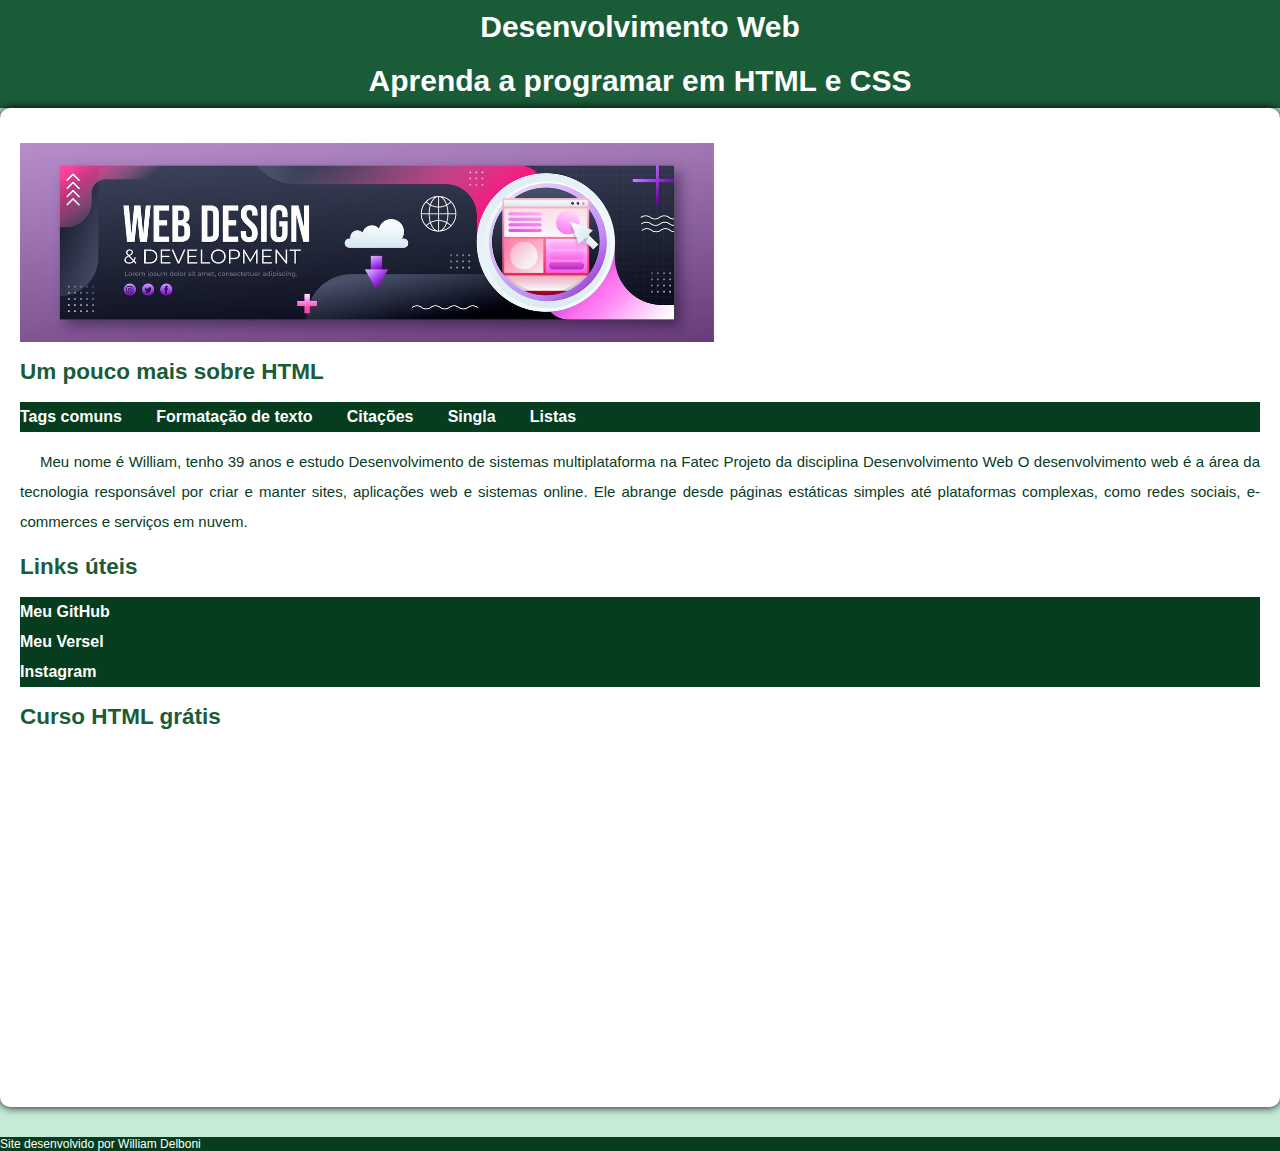
==== Index.html @ 8500e952 "Fatec" ====
<!DOCTYPE html>
<html lang="pt-br">
<head>
    <meta charset="UTF-8">
    <meta name="viewport" content="width=device-width, initial-scale=1.0">
    <link rel="shortcut icon" href="Imagens/Fatec.png">
    <title>Desenvolvimento Web</title>
    <link rel="stylesheet" href="Estilo/estilo.css">
</head>
<body>
    <header>
        <h1>
        Desenvolvimento Web
        </h1>
        <p>
            <h1> Aprenda a programar em HTML e CSS</h2>
        </p>
        
    </header>
    
    <main>
        <p><img src="Imagens/Banner.jpg" alt="Desenvolvimento Web" width="300" height="150"></p>
        <p>
            <h2>Um pouco mais sobre HTML</h2>
        </p>
        <nav class="h">
            <a href="Tags comuns.html">Tags comuns</a>
            <a href="Formatação de texto.html">Formatação de texto</a>
            <a href="Citações.html">Citações</a>
            <a href="Siglas.html">Singla</a>
            <a href="Listas.html">Listas</a>
        </nav>
        
        <p>
                Meu nome é William, tenho 39 anos e estudo Desenvolvimento de sistemas multiplataforma na Fatec
        
                Projeto da disciplina Desenvolvimento Web
        
                O desenvolvimento web é a área da tecnologia responsável por criar e manter sites, aplicações web e sistemas online. Ele abrange desde páginas estáticas simples até plataformas complexas, como redes sociais, e-commerces e serviços em nuvem.
        
        </p>
                
                    <p>
                        <h2>Links úteis</h2>
                    </p>
                <nav class="horizontal">
                        <a href="https://github.com/delbonifatec" target="_blank">Meu GitHub</a><br>
                        <a href="https://vercel.com/williams-projects-91262d3d" target="_blank">Meu Versel</a> <br>
                        <a href="http://instagram.com/wdelboni" target="_blank">Instagram</a>
                </nav>
        
                <p>
                    <h2>
                        Curso HTML grátis
                    </h2>
                </p>
                    <p><iframe width="560" height="315" src="https://www.youtube.com/embed/Ejkb_YpuHWs?si=Alpd4G35A7jESFYM" title="YouTube video player" frameborder="0" allow="accelerometer; autoplay; clipboard-write; encrypted-media; gyroscope; picture-in-picture; web-share" referrerpolicy="strict-origin-when-cross-origin" allowfullscreen></iframe></p>
    </main>
</body>
<footer> 
    <p>Site desenvolvido por William Delboni</p>
</footer>
</html>
---- Estilo/estilo.css ----
@charset "UTF-8";

/*
#c5ebd6
#83e1ad
#3ddc84
#2fa866
#a15c37
#063d1e
*/

:root {

    --cor0: #c5ebd6;
    --cor1: #83e1ad;
    --cor2: #3ddc84;
    --cor3: #2fa866;
    --cor4: #1a5c37;
    --cor5: #063d1e;
}

*{
    margin: 0px;
    padding: 0px;
}



header{
    background-color: var(--cor4);
    min-height: 90px;
    text-align: center;
}

body{
    background-color: #c5ebd6;
    font-family: Arial, Helvetica, sans-serif;
    font-size: 15px;
}

h1{
   color: white;
   text-align:center;
   padding: 10px;
   
}

h2{
    color: var(--cor4);
}

h3{
    color:var(--cor3);

}


main{
    background-color:white;
    min-width: 320px;
    max-width: 1500px;
    color:var(--cor5);
    padding: 20px;
    box-shadow: 0px 0px 10px black;
    border-radius: 10px;
    margin: auto;
    margin-bottom: 30px;    
    line-height: 2em;
    font-size: 1em;
    }
 
main p{
        margin: 15px 0px ;
        text-align: justify;
        text-indent: 20px;
 }

 nav{
    background-color:var(--cor5)    
}
 main a{    
        text-decoration: none;
        color: white;
        font-size:medium;
        font-weight: 700;
        padding-right: 15px;
        margin-right: 15px;
        
}

main a:hover    {    
    text-decoration: underline;
    color: var(--cor5);
    background-color: var(--cor2);
    
}

main img {
    width: 56%;
    height: auto;
    display: block;
}

footer{
    background-color:var(--cor5);
    color: white;
    font-family: Arial, Helvetica, sans-serif;
    font-size: 12px;
}

*{
    margin: 0px;
    padding: 0px;
}

ol{
margin-left: 25px;
}

ul{
    margin-left: 25px;
}
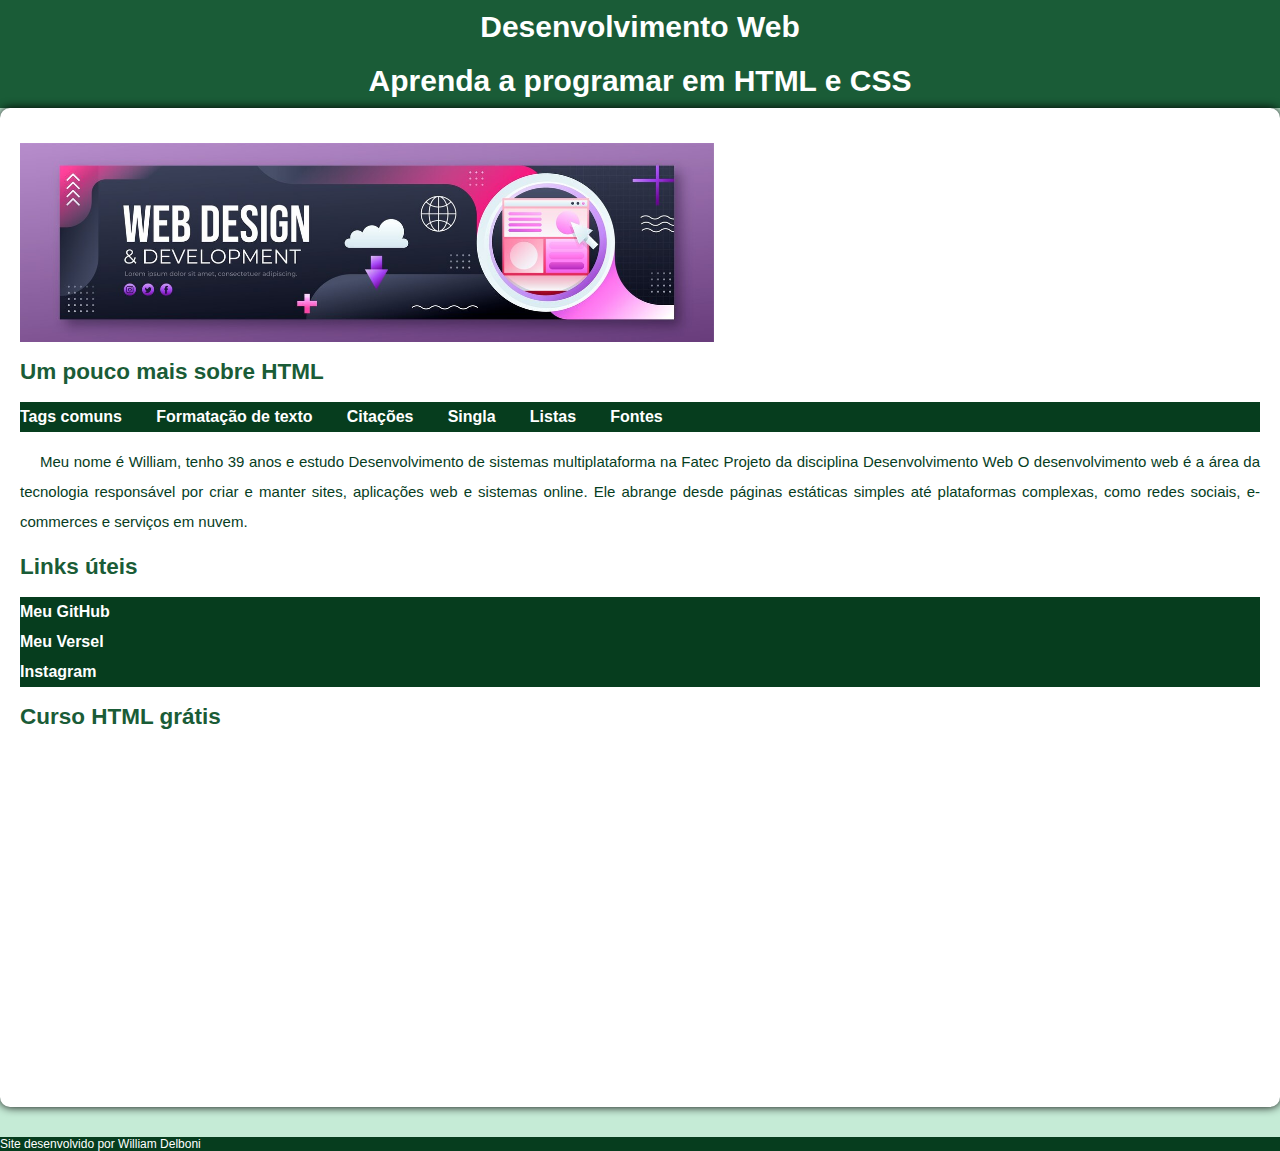
==== commit 22ff874a: "Fontes" ====
--- a/Index.html
+++ b/Index.html
@@ -29,6 +29,7 @@
             <a href="Citações.html">Citações</a>
             <a href="Siglas.html">Singla</a>
             <a href="Listas.html">Listas</a>
+            <a href="Fontes.html">Fontes</a>
         </nav>
         
         <p>
--- a/Estilo/estilo.css
+++ b/Estilo/estilo.css
@@ -1,6 +1,6 @@
 @charset "UTF-8";
 
-/*
+/* Paleta de cores
 #c5ebd6
 #83e1ad
 #3ddc84
@@ -8,6 +8,47 @@
 #a15c37
 #063d1e
 */
+
+/* ------------------ Fontes Google Fonts ------------------- */
+
+.boldonse-regular {
+    font-family: "Boldonse", system-ui;
+    font-weight: 400;
+    font-style: normal;
+  }
+
+  .codystar-regular {
+    font-family: "Codystar", sans-serif;
+    font-weight: 400;
+    font-style: normal;
+  }
+  
+  .pacifico-regular {
+    font-family: "Pacifico", cursive;
+    font-weight: 400;
+    font-style: normal;
+  }
+  
+  
+/* ------------------ Fontes Google Fonts ------------------- */
+
+p.GoogleFonts1 {
+
+    font-family: boldonse-regular;
+
+}
+
+.GoogleFonts2 {
+    font-family: codystar-regular;
+    
+}
+
+.GoogleFonts3 {
+    font-family: pacifico-regular;
+    
+}
+
+
 
 :root {
 
@@ -119,4 +160,5 @@
 
 ul{
     margin-left: 25px;
-}+}
+
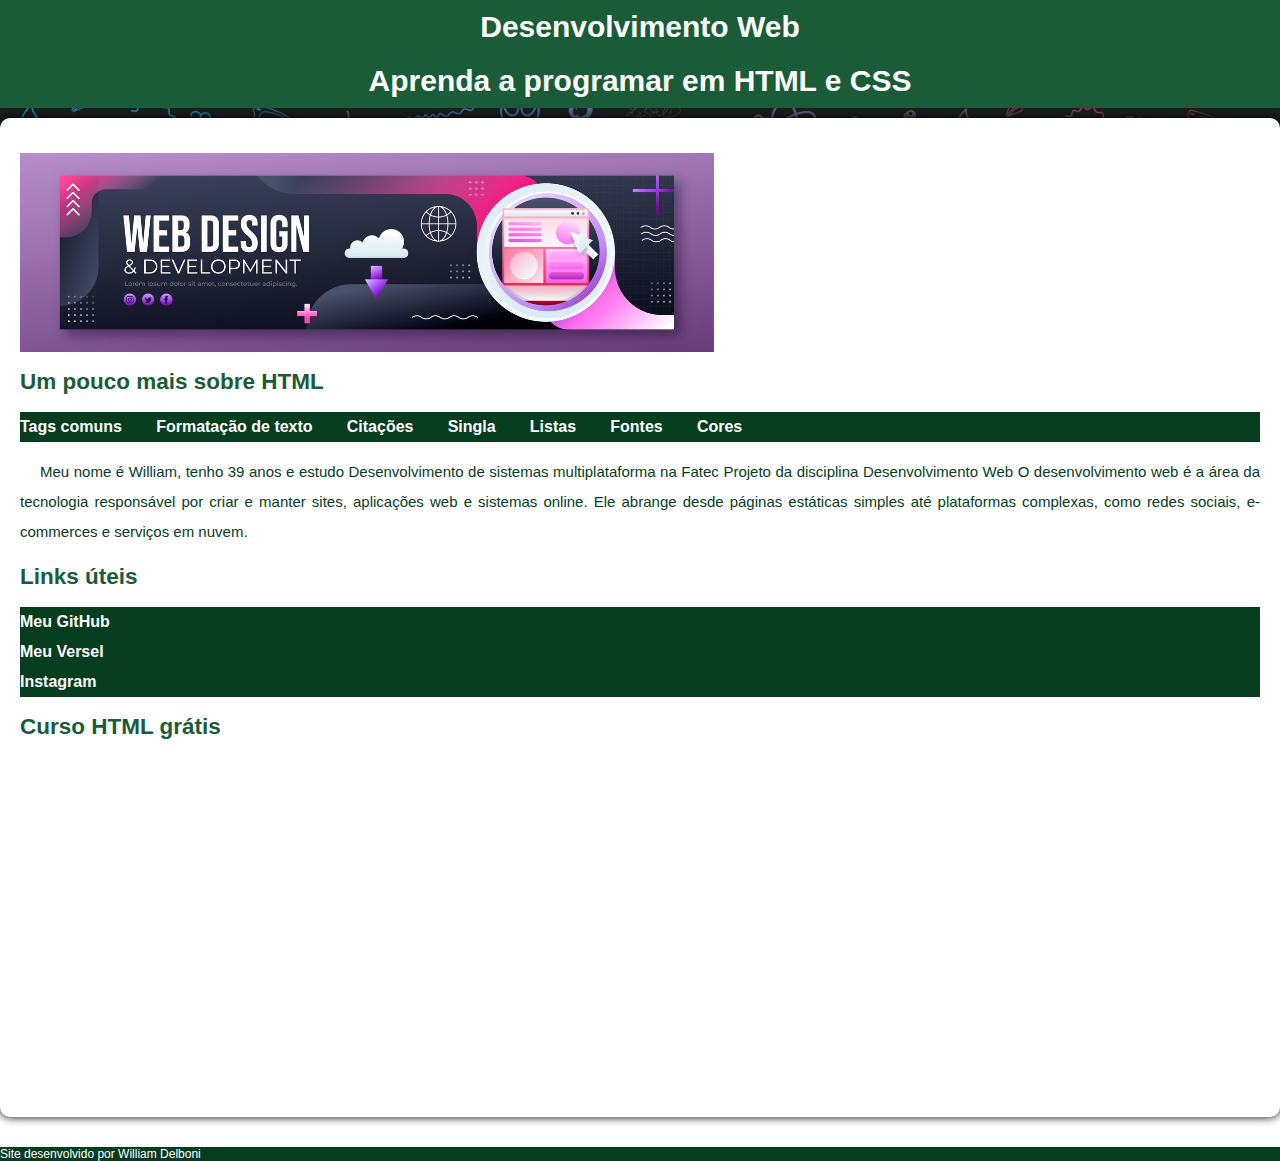
==== commit d59feea6: "Minhas alterações locais" ====
--- a/Index.html
+++ b/Index.html
@@ -8,6 +8,16 @@
     <link rel="stylesheet" href="Estilo/estilo.css">
 </head>
 <body>
+    <style>
+        body {
+            margin: 0;
+            padding: 0;
+            background: url('Imagens/Background.jpg') no-repeat center center fixed;
+            background-size: cover;
+            height: 100vh;
+        }
+    </style>
+
     <header>
         <h1>
         Desenvolvimento Web
@@ -30,6 +40,7 @@
             <a href="Siglas.html">Singla</a>
             <a href="Listas.html">Listas</a>
             <a href="Fontes.html">Fontes</a>
+            <a href="Cores.html">Cores</a>
         </nav>
         
         <p>
--- a/Estilo/estilo.css
+++ b/Estilo/estilo.css
@@ -9,47 +9,75 @@
 #063d1e
 */
 
-/* ------------------ Fontes Google Fonts ------------------- */
-
-.boldonse-regular {
-    font-family: "Boldonse", system-ui;
+p#GoogleFonts1 {
+    font-family: "Rubik Dirt", system-ui;
+  font-weight: 400;
+  font-style: normal;
+  font-size: 200%;
+  text-indent: 0px;
+  }
+
+  p#GoogleFonts2 {
+    font-family: "Mystery Quest", system-ui;
+  font-weight: 400;
+  font-style: normal;
+  font-size: 200%;
+  text-indent: 0px;
+  }
+
+  p#GoogleFonts3 {
+    font-family: "Borel", cursive;
+  font-weight: 400;
+  font-style: normal;
+  font-size: 200%;
+  text-indent: 0px;
+  }
+
+  p#FonteExterna1 {
+    font-family: "Lacquer", system-ui;
+  font-weight: 400;
+  font-style: normal;
+  font-size: 200%;
+  text-indent: 0px;
+  }
+
+  p#FonteExterna2 {
+    font-family: "Tangerine", cursive;
+    font-weight: 700;
+    font-style: normal;
+    font-size:200%;
+    text-indent: 0px;
+  }
+
+  p#FonteExterna3 {
+    font-family: "Music Logos", cursive;
     font-weight: 400;
     font-style: normal;
-  }
-
-  .codystar-regular {
-    font-family: "Codystar", sans-serif;
-    font-weight: 400;
-    font-style: normal;
-  }
+    font-size: 400%;
+    letter-spacing: 10px;
+    line-height: 50px;
+    text-indent: 0px;
+  }
+
+
+  a.LinkFonte{
+    text-decoration: none;
+        color: var(--cor5);
+        font-size:medium;
+        font-weight: 700;
+        padding-right: 15px;
+        margin-right: 15px;
+
+  }
+
+  a.LinkFonte:hover    {    
+    text-decoration: underline;
+    color: white;
+    background-color: var(--cor2);
+    
+}
+
   
-  .pacifico-regular {
-    font-family: "Pacifico", cursive;
-    font-weight: 400;
-    font-style: normal;
-  }
-  
-  
-/* ------------------ Fontes Google Fonts ------------------- */
-
-p.GoogleFonts1 {
-
-    font-family: boldonse-regular;
-
-}
-
-.GoogleFonts2 {
-    font-family: codystar-regular;
-    
-}
-
-.GoogleFonts3 {
-    font-family: pacifico-regular;
-    
-}
-
-
-
 :root {
 
     --cor0: #c5ebd6;
@@ -74,10 +102,18 @@
 }
 
 body{
+    margin: 0;
+    padding: 0;
+    background: url('Imagens/Background.jpg') no-repeat center center fixed;
+    background-size: cover;
+    height: 100vh;
+    
     background-color: #c5ebd6;
     font-family: Arial, Helvetica, sans-serif;
-    font-size: 15px;
-}
+    font-size: 15px;   
+}
+
+
 
 h1{
    color: white;
@@ -105,6 +141,7 @@
     box-shadow: 0px 0px 10px black;
     border-radius: 10px;
     margin: auto;
+    margin-top: 10px;
     margin-bottom: 30px;    
     line-height: 2em;
     font-size: 1em;
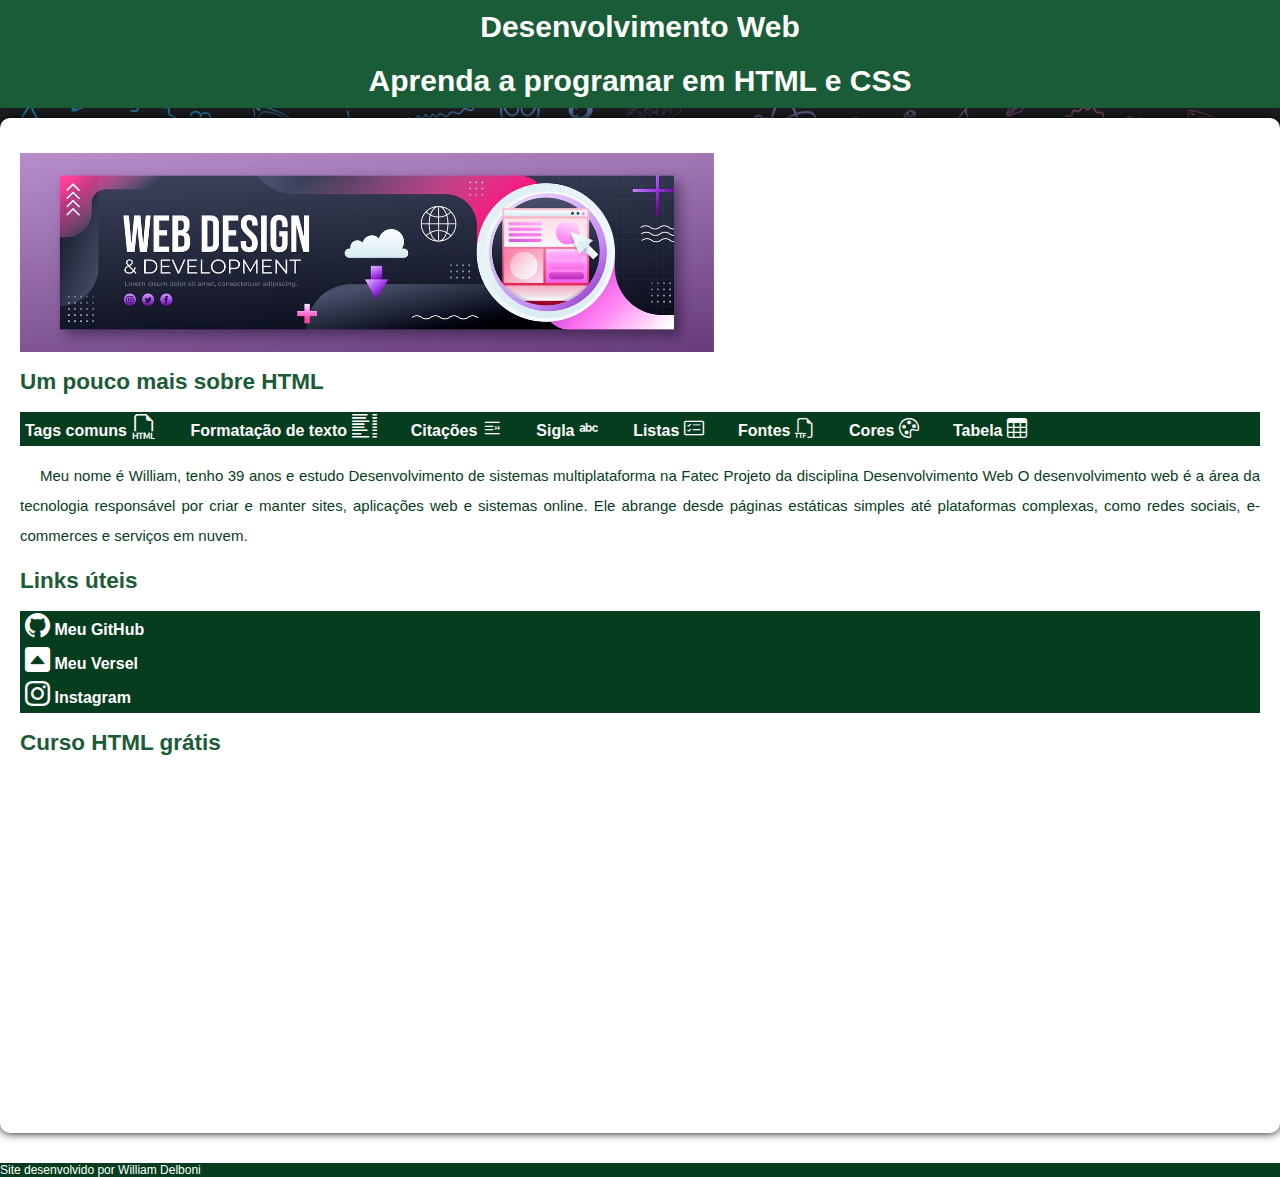
==== commit ca94e9f3: "Atualizando" ====
--- a/Index.html
+++ b/Index.html
@@ -6,6 +6,8 @@
     <link rel="shortcut icon" href="Imagens/Fatec.png">
     <title>Desenvolvimento Web</title>
     <link rel="stylesheet" href="Estilo/estilo.css">
+
+    <link rel="stylesheet" href="https://cdn.jsdelivr.net/npm/bootstrap-icons@1.11.3/font/bootstrap-icons.min.css">
 </head>
 <body>
     <style>
@@ -34,13 +36,14 @@
             <h2>Um pouco mais sobre HTML</h2>
         </p>
         <nav class="h">
-            <a href="Tags comuns.html">Tags comuns</a>
-            <a href="Formatação de texto.html">Formatação de texto</a>
-            <a href="Citações.html">Citações</a>
-            <a href="Siglas.html">Singla</a>
-            <a href="Listas.html">Listas</a>
-            <a href="Fontes.html">Fontes</a>
-            <a href="Cores.html">Cores</a>
+            <a href="Tags comuns.html" style="margin-left: 5px;"> Tags comuns <i class="bi bi-filetype-html" style="Font-size: 25px"></i></a>
+            <a href="Formatação de texto.html"> Formatação de texto <i class="bi bi-list-columns" style="Font-size: 25px"></i></a>
+            <a href="Citações.html">Citações <i class="bi bi-blockquote-right" style="Font-size: 20px"></i> </a>
+            <a href="Siglas.html">Sigla <i class="bi bi-alphabet" style="Font-size: 20px"></i></a>
+            <a href="Listas.html">Listas <i class="bi bi-card-checklist" style="Font-size: 20px"></i></a>
+            <a href="Fontes.html">Fontes <i class="bi bi-filetype-ttf" style="Font-size: 20px"></i></a>
+            <a href="Cores.html">Cores <i class="bi bi-palette" style="Font-size: 20px"></i></a>
+            <a href="Tabela.html">Tabela <i class="bi bi-table" style="Font-size: 20px"></i></a>
         </nav>
         
         <p>
@@ -52,13 +55,13 @@
         
         </p>
                 
-                    <p>
-                        <h2>Links úteis</h2>
-                    </p>
-                <nav class="horizontal">
-                        <a href="https://github.com/delbonifatec" target="_blank">Meu GitHub</a><br>
-                        <a href="https://vercel.com/williams-projects-91262d3d" target="_blank">Meu Versel</a> <br>
-                        <a href="http://instagram.com/wdelboni" target="_blank">Instagram</a>
+                <p>
+                    <h2>Links úteis</h2>
+                </p>
+                <nav class="v">
+                        <a href="https://github.com/delbonifatec" target="_blank" style="margin-left: 5px;"> <i class="bi bi-github" style="Font-size: 25px"></i>  Meu GitHub</a><br>
+                        <a href="https://vercel.com/williams-projects-91262d3d" target="_blank" style="margin-left: 5px;"> <i class="bi bi-caret-up-square-fill" style="Font-size: 25px"></i> Meu Versel</a> <br>
+                        <a href="http://instagram.com/wdelboni" target="_blank" style="margin-left: 5px;"> <i class="bi bi-instagram" style="Font-size: 25px"></i> Instagram</a>
                 </nav>
         
                 <p>
--- a/Estilo/estilo.css
+++ b/Estilo/estilo.css
@@ -10,7 +10,7 @@
 */
 
 p#GoogleFonts1 {
-    font-family: "Rubik Dirt", system-ui;
+  font-family: "Rubik Dirt", system-ui;
   font-weight: 400;
   font-style: normal;
   font-size: 200%;
@@ -19,10 +19,10 @@
 
   p#GoogleFonts2 {
     font-family: "Mystery Quest", system-ui;
-  font-weight: 400;
-  font-style: normal;
-  font-size: 200%;
-  text-indent: 0px;
+    font-weight: 400;
+    font-style: normal;
+    font-size: 200%;
+    text-indent: 0px;
   }
 
   p#GoogleFonts3 {
@@ -156,22 +156,27 @@
  nav{
     background-color:var(--cor5)    
 }
+
+
  main a{    
-        text-decoration: none;
-        color: white;
-        font-size:medium;
-        font-weight: 700;
-        padding-right: 15px;
-        margin-right: 15px;
-        
-}
-
-main a:hover    {    
-    text-decoration: underline;
-    color: var(--cor5);
-    background-color: var(--cor2);
-    
-}
+    text-decoration: none;
+    color: white;
+    font-size:medium;
+    font-weight: 700;
+    padding-right: 15px;
+    margin-right: 15px;
+    transition: .35;
+    cursor: pointer ;        
+}
+
+main a:hover :not(:hover){    
+    text-decoration: underline;    
+    background-color: var(--cor1);
+    opacity: 4;
+    transform: scale(0.9);
+}
+
+
 
 main img {
     width: 56%;
